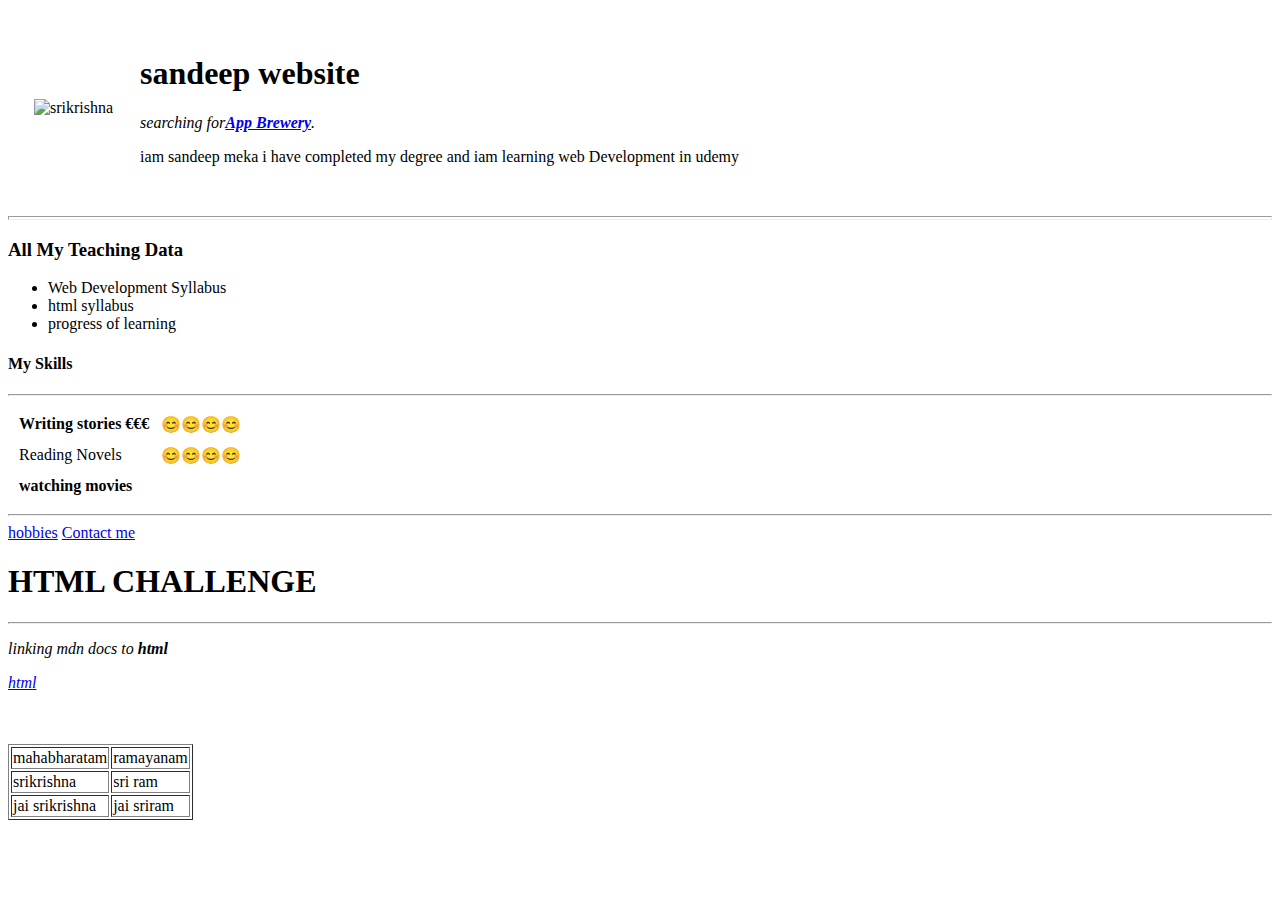
==== index.html @ a44da8f8 "Add initial CV Website files" ====
<!DOCTYPE html>
<html lang="en" dir="ltr">

<head>
  <meta charset="utf-8">
  <title>sandeep personal site</title>
</head>

<body>
  <table cellspacing="25">
    <tr>
      <td><img src="images/circlecropped.png" alt="srikrishna" width="200" height="250"></td>
      <td>
        <h1>sandeep website</h1>
        <p><em> searching for<strong><a href="https://www.appbrewery.co/">App Brewery</a></strong>.</em></p>
        <p>
          iam sandeep meka i have completed my degree
          and iam learning web Development in udemy</p>
      </td>
    </tr>
  </table>
  <hr size="4" />
  <h3>
    All My Teaching Data</h3>
  <ul>
    <li>Web Development Syllabus</li>
    <li>html syllabus</li>
    <li>progress of learning</li>
  </ul>
  <h4> My Skills </h4>
  <hr>
  <table>
    <table cellspacing="10">
      <tr>
        <td><strong> Writing stories &euro;&euro;&euro; </strong></td>
        <td>😊😊😊😊</td>
      </tr>
      <tr>
        <td>Reading Novels</td>
        <td>😊😊😊😊
        </td>
      </tr>
      <tr>
        <td> <strong> watching movies </strong></td>
      </tr>
    </table>
    <hr>
    <a href="hobbies.html">hobbies</a>
    <a href="Contact me.html">Contact me</a>
    </ol>

<h1>HTML CHALLENGE</h1>
<hr>
<p><em>linking mdn docs to <strong>html</strong></p><a href="https://developer.mozilla.org/en-US/">html</a></em></p>
<table border="1">
  <tr>
    <td>mahabharatam</td>
    <td>ramayanam</td><br>
    <tr>
      <td>srikrishna</td>
      <td>sri ram </td><br>
    </tr>
      <tr>
        <td>jai srikrishna</td>
        <td>jai sriram</td>
    </tr>
</table>
</html>
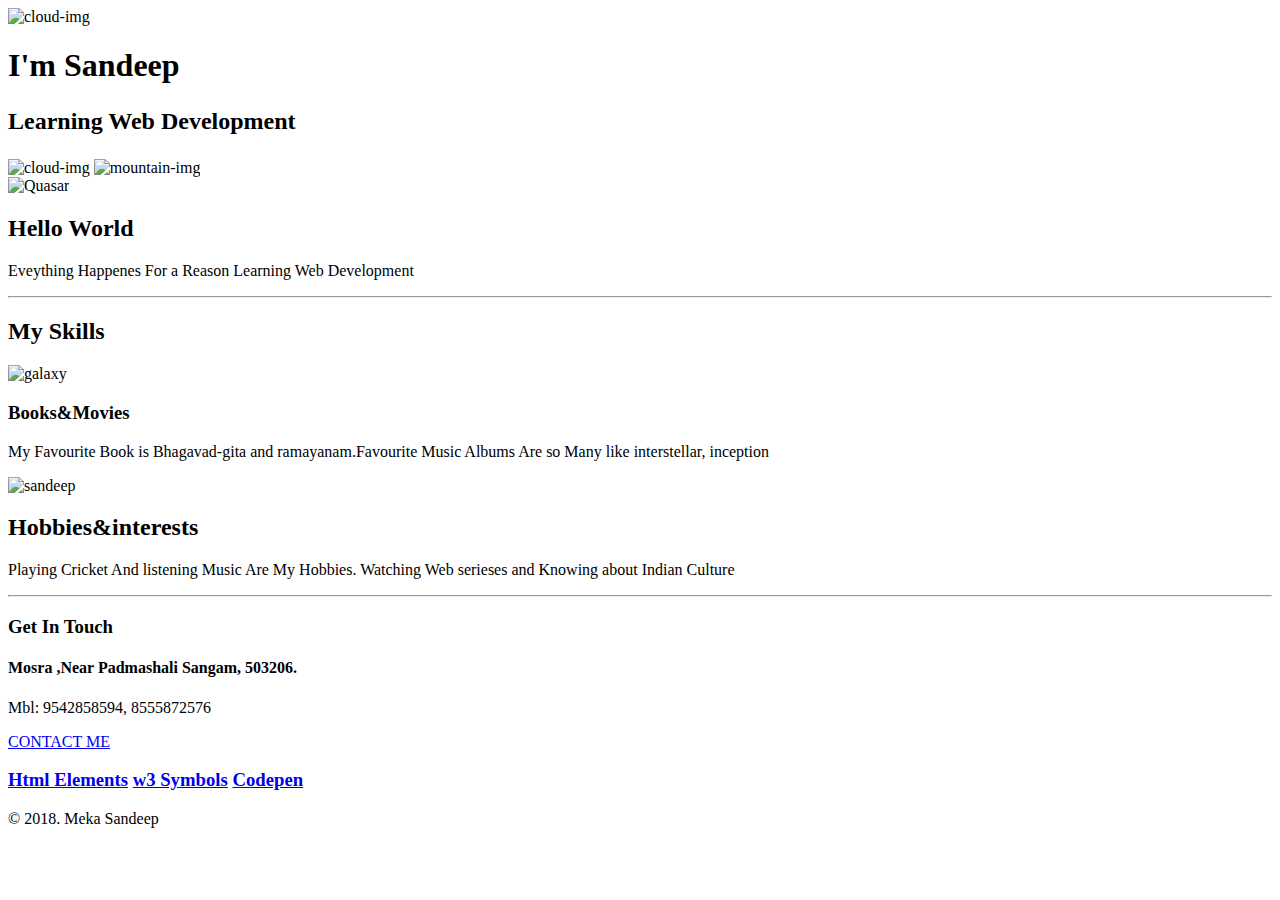
==== commit a7c33b40: "Add files via upload" ====
--- a/index.html
+++ b/index.html
@@ -1,68 +1,55 @@
 <!DOCTYPE html>
 <html lang="en" dir="ltr">
-
-<head>
-  <meta charset="utf-8">
-  <title>sandeep personal site</title>
-</head>
+  <head>
+    <meta charset="utf-8">
+    <title> Sandeep Site</title>
+    <link rel="stylesheet" href="css/styles.css">
+    <link rel="icon" href="favicon.ico">
+  </head>
 
 <body>
-  <table cellspacing="25">
-    <tr>
-      <td><img src="images/circlecropped.png" alt="srikrishna" width="200" height="250"></td>
-      <td>
-        <h1>sandeep website</h1>
-        <p><em> searching for<strong><a href="https://www.appbrewery.co/">App Brewery</a></strong>.</em></p>
-        <p>
-          iam sandeep meka i have completed my degree
-          and iam learning web Development in udemy</p>
-      </td>
-    </tr>
-  </table>
-  <hr size="4" />
-  <h3>
-    All My Teaching Data</h3>
-  <ul>
-    <li>Web Development Syllabus</li>
-    <li>html syllabus</li>
-    <li>progress of learning</li>
-  </ul>
-  <h4> My Skills </h4>
-  <hr>
-  <table>
-    <table cellspacing="10">
-      <tr>
-        <td><strong> Writing stories &euro;&euro;&euro; </strong></td>
-        <td>😊😊😊😊</td>
-      </tr>
-      <tr>
-        <td>Reading Novels</td>
-        <td>😊😊😊😊
-        </td>
-      </tr>
-      <tr>
-        <td> <strong> watching movies </strong></td>
-      </tr>
-    </table>
+  <div class="top-container">
+    <img class="top-cloud" src="images/cloud.png" alt="cloud-img">
+    <h1>I'm Sandeep</h1>
+  <h2><p> Learning <span class="Web"> Web </span> Development </p></h2>
+    <img  class="bottom-cloud" src="images/cloud.png" alt="cloud-img">
+    <img src="images/mountain.png" alt="mountain-img">
+  </div>
+
+  <div class="middle-container">
+    <div class="profile">
+      <img src="images/quasar.png" alt="Quasar" width="200" height="150">
+      <h2>Hello World</h2>
+      <p class="quote">Eveything Happenes For a Reason Learning Web Development</p>
+    </div>
     <hr>
-    <a href="hobbies.html">hobbies</a>
-    <a href="Contact me.html">Contact me</a>
-    </ol>
+    <div class="skills">
+      <h2>My Skills</h2>
+      <div class="skill-row">
+        <img class="galaxy" src="images/galaxy.png" alt="galaxy">
+        <h3>Books&Movies</h3>
+        <p>My Favourite Book is Bhagavad-gita and ramayanam.Favourite Music Albums Are so Many like interstellar, inception</p>
+      </div>
+      <div class="skill-row">
+        <img class="sandeep" src="images/sandeep.png" alt="sandeep">
+        <h2>Hobbies&interests</h2>
+        <p>Playing Cricket And listening Music Are My Hobbies. Watching Web serieses and Knowing about Indian Culture</p>
+      </div>
+    </div>
+    <hr>
+    <div class="contact-me">
+      <h3>Get In Touch</h3>
+      <h4>Mosra ,Near Padmashali Sangam, 503206.</h4>
+      <p class="contact-msg">Mbl: 9542858594, 8555872576</p>
+      <a class="btn" href="mailto:sandeepmeka1@email.com">CONTACT ME</a>
+    </div>
 
-<h1>HTML CHALLENGE</h1>
-<hr>
-<p><em>linking mdn docs to <strong>html</strong></p><a href="https://developer.mozilla.org/en-US/">html</a></em></p>
-<table border="1">
-  <tr>
-    <td>mahabharatam</td>
-    <td>ramayanam</td><br>
-    <tr>
-      <td>srikrishna</td>
-      <td>sri ram </td><br>
-    </tr>
-      <tr>
-        <td>jai srikrishna</td>
-        <td>jai sriram</td>
-    </tr>
-</table>
-</html>
+  <div class="bottom-container">
+  <h3> <a class="footer-link" href="https://developer.mozilla.org/en-US/docs/WEB/HTML/element/table">Html Elements</a>
+    <a class="footer-link" href="https://www.w3schools.com/html/html_symbols.asp">w3 Symbols</a>
+   <a class="footer-link" href="https://codepen.io/tjvantoll/pen/JEKIu?editors=1000">Codepen</a> </h3>
+    <p class="copy-right">© 2018. Meka Sandeep</p>
+  </div>
+<div class="button">
+
+</div>
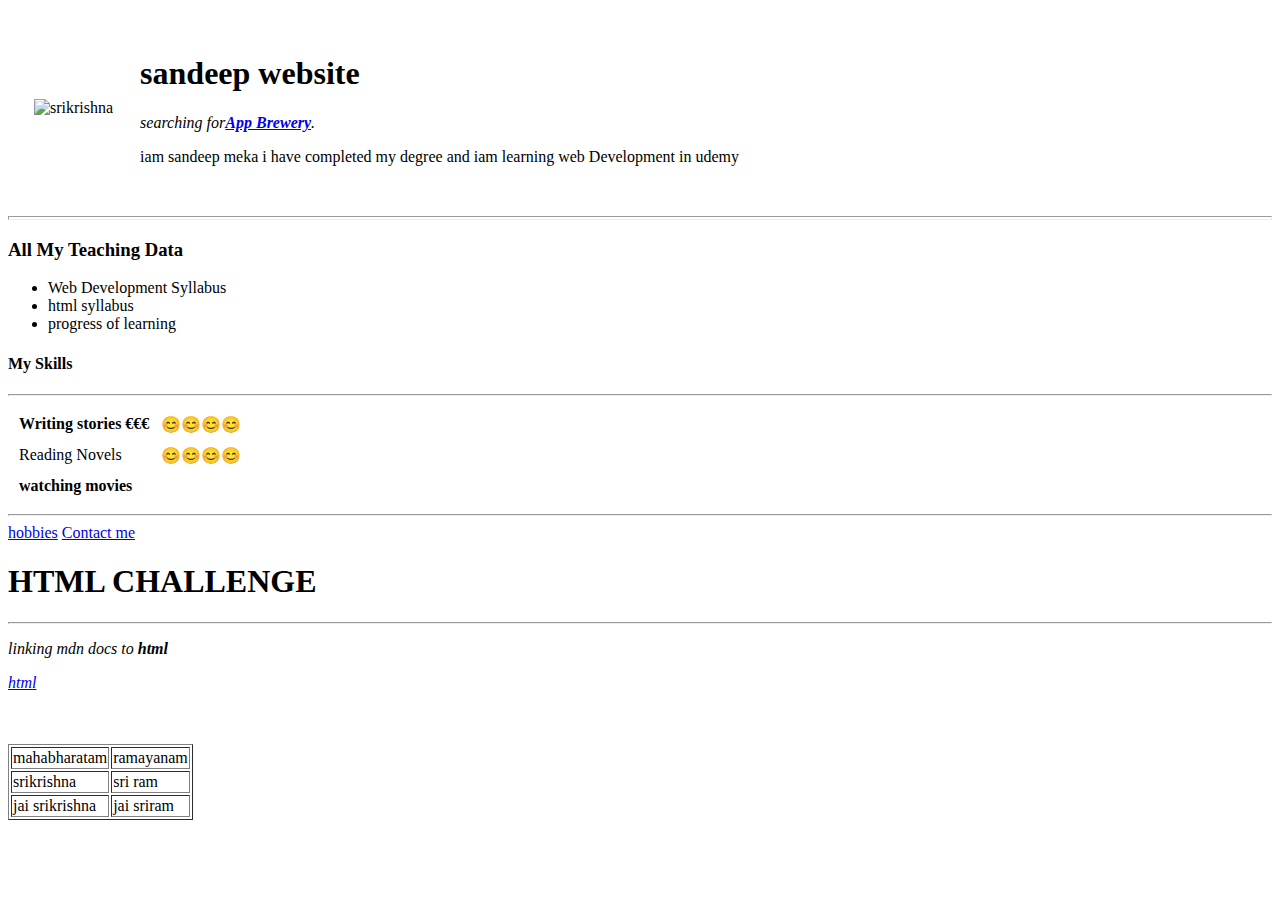
==== commit 59e82f76: "Add files via upload" ====
--- a/index.html
+++ b/index.html
@@ -1,55 +1,66 @@
 <!DOCTYPE html>
 <html lang="en" dir="ltr">
-  <head>
-    <meta charset="utf-8">
-    <title> Sandeep Site</title>
-    <link rel="stylesheet" href="css/styles.css">
-    <link rel="icon" href="favicon.ico">
-  </head>
+<head>
+  <meta charset="utf-8">
+  <title>sandeep personal site</title>
+</head>
 
 <body>
-  <div class="top-container">
-    <img class="top-cloud" src="images/cloud.png" alt="cloud-img">
-    <h1>I'm Sandeep</h1>
-  <h2><p> Learning <span class="Web"> Web </span> Development </p></h2>
-    <img  class="bottom-cloud" src="images/cloud.png" alt="cloud-img">
-    <img src="images/mountain.png" alt="mountain-img">
-  </div>
-
-  <div class="middle-container">
-    <div class="profile">
-      <img src="images/quasar.png" alt="Quasar" width="200" height="150">
-      <h2>Hello World</h2>
-      <p class="quote">Eveything Happenes For a Reason Learning Web Development</p>
-    </div>
+  <table cellspacing="25">
+    <tr>
+      <td><img src="images/circlecropped.png" alt="srikrishna" width="200" height="250"></td>
+      <td>
+        <h1>sandeep website</h1>
+        <p><em> searching for<strong><a href="https://www.appbrewery.co/">App Brewery</a></strong>.</em></p>
+        <p>
+          iam sandeep meka i have completed my degree
+          and iam learning web Development in udemy</p>
+      </td>
+    </tr>
+  </table>
+  <hr size="4" />
+  <h3>
+    All My Teaching Data</h3>
+  <ul>
+    <li>Web Development Syllabus</li>
+    <li>html syllabus</li>
+    <li>progress of learning</li>
+  </ul>
+  <h4> My Skills </h4>
+  <hr>
+  <table>
+    <table cellspacing="10">
+      <tr>
+        <td><strong> Writing stories &euro;&euro;&euro; </strong></td>
+        <td>😊😊😊😊</td>
+      </tr>
+      <tr>
+        <td>Reading Novels</td>
+        <td>😊😊😊😊
+        </td>
+      </tr>
+      <tr>
+        <td> <strong> watching movies </strong></td>
+      </tr>
+    </table>
     <hr>
-    <div class="skills">
-      <h2>My Skills</h2>
-      <div class="skill-row">
-        <img class="galaxy" src="images/galaxy.png" alt="galaxy">
-        <h3>Books&Movies</h3>
-        <p>My Favourite Book is Bhagavad-gita and ramayanam.Favourite Music Albums Are so Many like interstellar, inception</p>
-      </div>
-      <div class="skill-row">
-        <img class="sandeep" src="images/sandeep.png" alt="sandeep">
-        <h2>Hobbies&interests</h2>
-        <p>Playing Cricket And listening Music Are My Hobbies. Watching Web serieses and Knowing about Indian Culture</p>
-      </div>
-    </div>
-    <hr>
-    <div class="contact-me">
-      <h3>Get In Touch</h3>
-      <h4>Mosra ,Near Padmashali Sangam, 503206.</h4>
-      <p class="contact-msg">Mbl: 9542858594, 8555872576</p>
-      <a class="btn" href="mailto:sandeepmeka1@email.com">CONTACT ME</a>
-    </div>
-
-  <div class="bottom-container">
-  <h3> <a class="footer-link" href="https://developer.mozilla.org/en-US/docs/WEB/HTML/element/table">Html Elements</a>
-    <a class="footer-link" href="https://www.w3schools.com/html/html_symbols.asp">w3 Symbols</a>
-   <a class="footer-link" href="https://codepen.io/tjvantoll/pen/JEKIu?editors=1000">Codepen</a> </h3>
-    <p class="copy-right">© 2018. Meka Sandeep</p>
-  </div>
-<div class="button">
-
-</div>
+    <a href="hobbies.html">hobbies</a>
+    <a href="Contact me.html">Contact me</a>
+    </ol>
+<h1>HTML CHALLENGE</h1>
+<hr>
+<p><em>linking mdn docs to <strong>html</strong></p><a href="https://developer.mozilla.org/en-US/">html</a></em></p>
+<table border="1">
+  <tr>
+    <td>mahabharatam</td>
+    <td>ramayanam</td><br>
+    <tr>
+      <td>srikrishna</td>
+      <td>sri ram </td><br>
+    </tr>
+      <tr>
+        <td>jai srikrishna</td>
+        <td>jai sriram</td>
+    </tr>
+</table>
+</html>
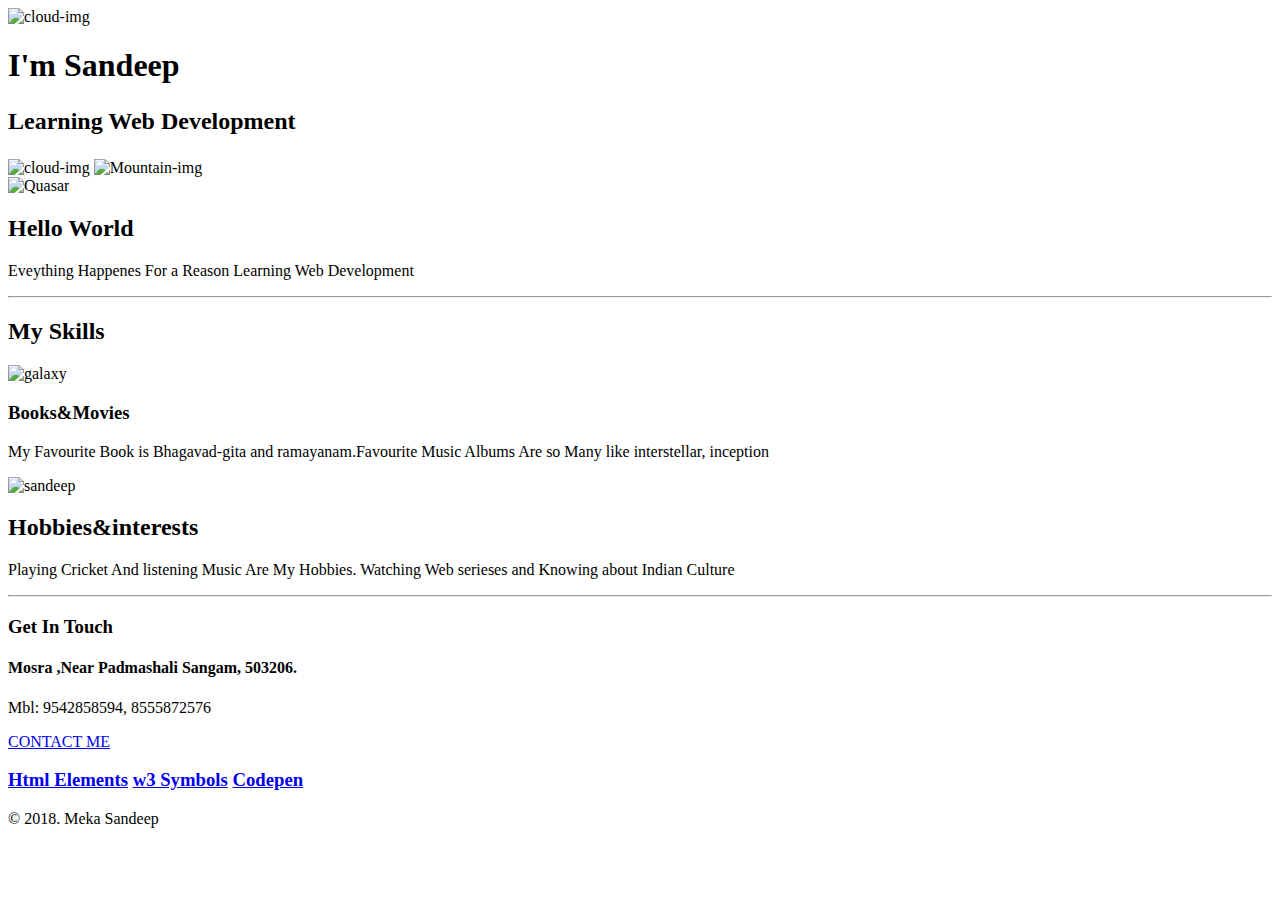
==== commit 31af9e8e: "Add files via upload" ====
--- a/index.html
+++ b/index.html
@@ -1,66 +1,55 @@
 <!DOCTYPE html>
 <html lang="en" dir="ltr">
-<head>
-  <meta charset="utf-8">
-  <title>sandeep personal site</title>
-</head>
+  <head>
+    <meta charset="utf-8">
+    <title> Sandeep Site</title>
+    <link rel="stylesheet" href="css/styles.css">
+    <link rel="icon" href="favicon.ico">
+  </head>
 
 <body>
-  <table cellspacing="25">
-    <tr>
-      <td><img src="images/circlecropped.png" alt="srikrishna" width="200" height="250"></td>
-      <td>
-        <h1>sandeep website</h1>
-        <p><em> searching for<strong><a href="https://www.appbrewery.co/">App Brewery</a></strong>.</em></p>
-        <p>
-          iam sandeep meka i have completed my degree
-          and iam learning web Development in udemy</p>
-      </td>
-    </tr>
-  </table>
-  <hr size="4" />
-  <h3>
-    All My Teaching Data</h3>
-  <ul>
-    <li>Web Development Syllabus</li>
-    <li>html syllabus</li>
-    <li>progress of learning</li>
-  </ul>
-  <h4> My Skills </h4>
-  <hr>
-  <table>
-    <table cellspacing="10">
-      <tr>
-        <td><strong> Writing stories &euro;&euro;&euro; </strong></td>
-        <td>😊😊😊😊</td>
-      </tr>
-      <tr>
-        <td>Reading Novels</td>
-        <td>😊😊😊😊
-        </td>
-      </tr>
-      <tr>
-        <td> <strong> watching movies </strong></td>
-      </tr>
-    </table>
+  <div class="top-container">
+    <img class="top-cloud" src="images/cloud.png" alt="cloud-img">
+    <h1>I'm Sandeep</h1>
+  <h2><p> Learning <span class="Web"> Web </span> Development </p></h2>
+    <img  class="bottom-cloud" src="images/cloud.png" alt="cloud-img">
+    <img src="images/Mountain.png" alt="Mountain-img">
+  </div>
+
+  <div class="middle-container">
+    <div class="profile">
+      <img src="images/Quasar.png" alt="Quasar" width="200" height="150">
+      <h2>Hello World</h2>
+      <p class="quote">Eveything Happenes For a Reason Learning Web Development</p>
+    </div>
     <hr>
-    <a href="hobbies.html">hobbies</a>
-    <a href="Contact me.html">Contact me</a>
-    </ol>
-<h1>HTML CHALLENGE</h1>
-<hr>
-<p><em>linking mdn docs to <strong>html</strong></p><a href="https://developer.mozilla.org/en-US/">html</a></em></p>
-<table border="1">
-  <tr>
-    <td>mahabharatam</td>
-    <td>ramayanam</td><br>
-    <tr>
-      <td>srikrishna</td>
-      <td>sri ram </td><br>
-    </tr>
-      <tr>
-        <td>jai srikrishna</td>
-        <td>jai sriram</td>
-    </tr>
-</table>
-</html>
+    <div class="skills">
+      <h2>My Skills</h2>
+      <div class="skill-row">
+        <img class="galaxy" src="images/Galaxy.png" alt="galaxy">
+        <h3>Books&Movies</h3>
+        <p>My Favourite Book is Bhagavad-gita and ramayanam.Favourite Music Albums Are so Many like interstellar, inception</p>
+      </div>
+      <div class="skill-row">
+        <img class="Sandeep" src="images/Sandeep.png" alt="sandeep">
+        <h2>Hobbies&interests</h2>
+        <p>Playing Cricket And listening Music Are My Hobbies. Watching Web serieses and Knowing about Indian Culture</p>
+      </div>
+    </div>
+    <hr>
+    <div class="contact-me">
+      <h3>Get In Touch</h3>
+      <h4>Mosra ,Near Padmashali Sangam, 503206.</h4>
+      <p class="contact-msg">Mbl: 9542858594, 8555872576</p>
+      <a class="btn" href="mailto:sandeepmeka1@email.com">CONTACT ME</a>
+    </div>
+
+  <div class="bottom-container">
+  <h3> <a class="footer-link" href="https://developer.mozilla.org/en-US/docs/WEB/HTML/element/table">Html Elements</a>
+    <a class="footer-link" href="https://www.w3schools.com/html/html_symbols.asp">w3 Symbols</a>
+   <a class="footer-link" href="https://codepen.io/tjvantoll/pen/JEKIu?editors=1000">Codepen</a> </h3>
+    <p class="copy-right">© 2018. Meka Sandeep</p>
+  </div>
+<div class="button">
+
+</div>
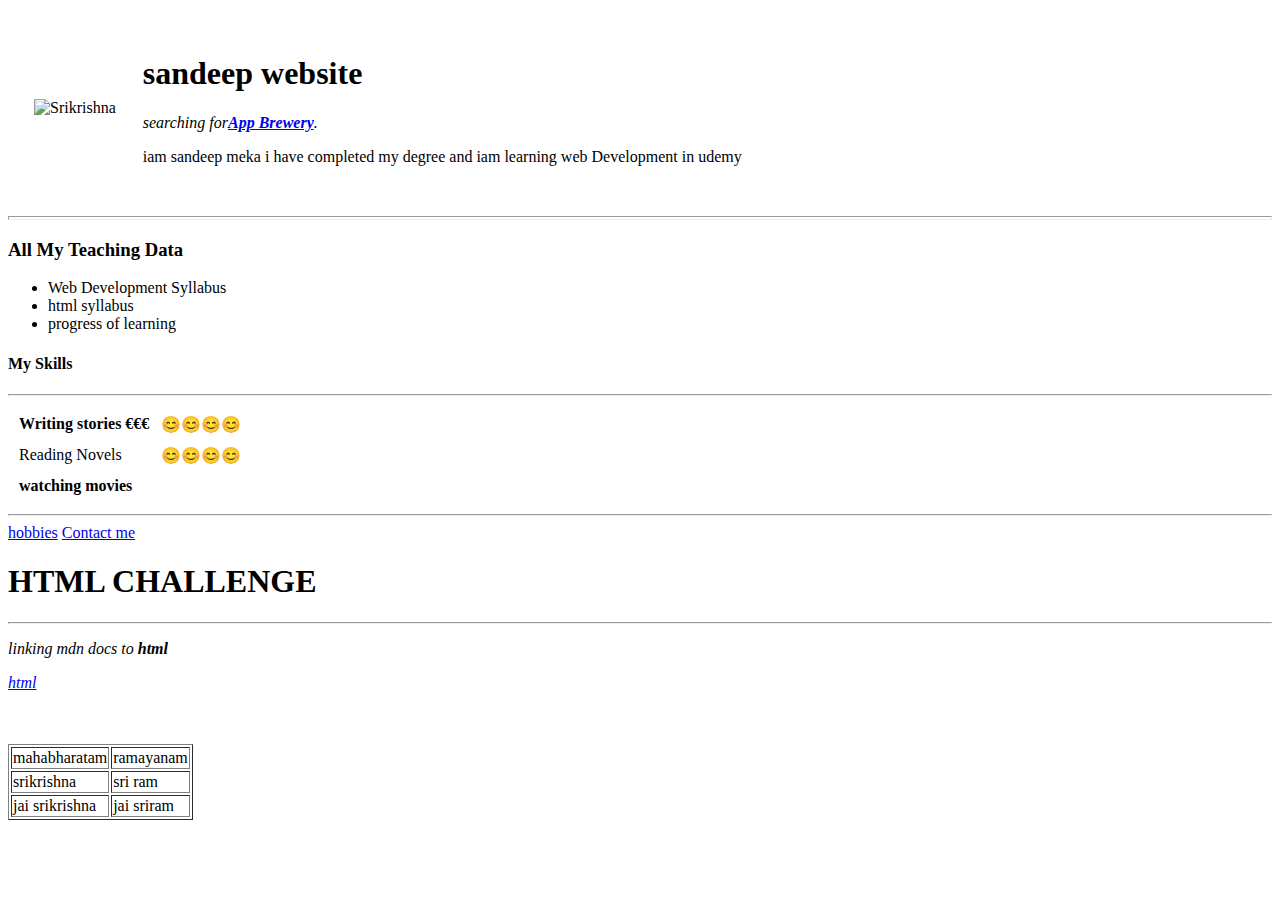
==== commit 0b7fb42f: "Add files via upload" ====
--- a/index.html
+++ b/index.html
@@ -1,55 +1,66 @@
 <!DOCTYPE html>
 <html lang="en" dir="ltr">
-  <head>
-    <meta charset="utf-8">
-    <title> Sandeep Site</title>
-    <link rel="stylesheet" href="css/styles.css">
-    <link rel="icon" href="favicon.ico">
-  </head>
+<head>
+  <meta charset="utf-8">
+  <title>sandeep personal site</title>
+</head>
 
 <body>
-  <div class="top-container">
-    <img class="top-cloud" src="images/cloud.png" alt="cloud-img">
-    <h1>I'm Sandeep</h1>
-  <h2><p> Learning <span class="Web"> Web </span> Development </p></h2>
-    <img  class="bottom-cloud" src="images/cloud.png" alt="cloud-img">
-    <img src="images/Mountain.png" alt="Mountain-img">
-  </div>
-
-  <div class="middle-container">
-    <div class="profile">
-      <img src="images/Quasar.png" alt="Quasar" width="200" height="150">
-      <h2>Hello World</h2>
-      <p class="quote">Eveything Happenes For a Reason Learning Web Development</p>
-    </div>
+  <table cellspacing="25">
+    <tr>
+      <td><img src="images/Circlecropped.png" alt="Srikrishna" width="200" height="250"></td>
+      <td>
+        <h1>sandeep website</h1>
+        <p><em> searching for<strong><a href="https://www.appbrewery.co/">App Brewery</a></strong>.</em></p>
+        <p>
+          iam sandeep meka i have completed my degree
+          and iam learning web Development in udemy</p>
+      </td>
+    </tr>
+  </table>
+  <hr size="4" />
+  <h3>
+    All My Teaching Data</h3>
+  <ul>
+    <li>Web Development Syllabus</li>
+    <li>html syllabus</li>
+    <li>progress of learning</li>
+  </ul>
+  <h4> My Skills </h4>
+  <hr>
+  <table>
+    <table cellspacing="10">
+      <tr>
+        <td><strong> Writing stories &euro;&euro;&euro; </strong></td>
+        <td>😊😊😊😊</td>
+      </tr>
+      <tr>
+        <td>Reading Novels</td>
+        <td>😊😊😊😊
+        </td>
+      </tr>
+      <tr>
+        <td> <strong> watching movies </strong></td>
+      </tr>
+    </table>
     <hr>
-    <div class="skills">
-      <h2>My Skills</h2>
-      <div class="skill-row">
-        <img class="galaxy" src="images/Galaxy.png" alt="galaxy">
-        <h3>Books&Movies</h3>
-        <p>My Favourite Book is Bhagavad-gita and ramayanam.Favourite Music Albums Are so Many like interstellar, inception</p>
-      </div>
-      <div class="skill-row">
-        <img class="Sandeep" src="images/Sandeep.png" alt="sandeep">
-        <h2>Hobbies&interests</h2>
-        <p>Playing Cricket And listening Music Are My Hobbies. Watching Web serieses and Knowing about Indian Culture</p>
-      </div>
-    </div>
-    <hr>
-    <div class="contact-me">
-      <h3>Get In Touch</h3>
-      <h4>Mosra ,Near Padmashali Sangam, 503206.</h4>
-      <p class="contact-msg">Mbl: 9542858594, 8555872576</p>
-      <a class="btn" href="mailto:sandeepmeka1@email.com">CONTACT ME</a>
-    </div>
-
-  <div class="bottom-container">
-  <h3> <a class="footer-link" href="https://developer.mozilla.org/en-US/docs/WEB/HTML/element/table">Html Elements</a>
-    <a class="footer-link" href="https://www.w3schools.com/html/html_symbols.asp">w3 Symbols</a>
-   <a class="footer-link" href="https://codepen.io/tjvantoll/pen/JEKIu?editors=1000">Codepen</a> </h3>
-    <p class="copy-right">© 2018. Meka Sandeep</p>
-  </div>
-<div class="button">
-
-</div>
+    <a href="hobbies.html">hobbies</a>
+    <a href="Contact me.html">Contact me</a>
+    </ol>
+<h1>HTML CHALLENGE</h1>
+<hr>
+<p><em>linking mdn docs to <strong>html</strong></p><a href="https://developer.mozilla.org/en-US/">html</a></em></p>
+<table border="1">
+  <tr>
+    <td>mahabharatam</td>
+    <td>ramayanam</td><br>
+    <tr>
+      <td>srikrishna</td>
+      <td>sri ram </td><br>
+    </tr>
+      <tr>
+        <td>jai srikrishna</td>
+        <td>jai sriram</td>
+    </tr>
+</table>
+</html>
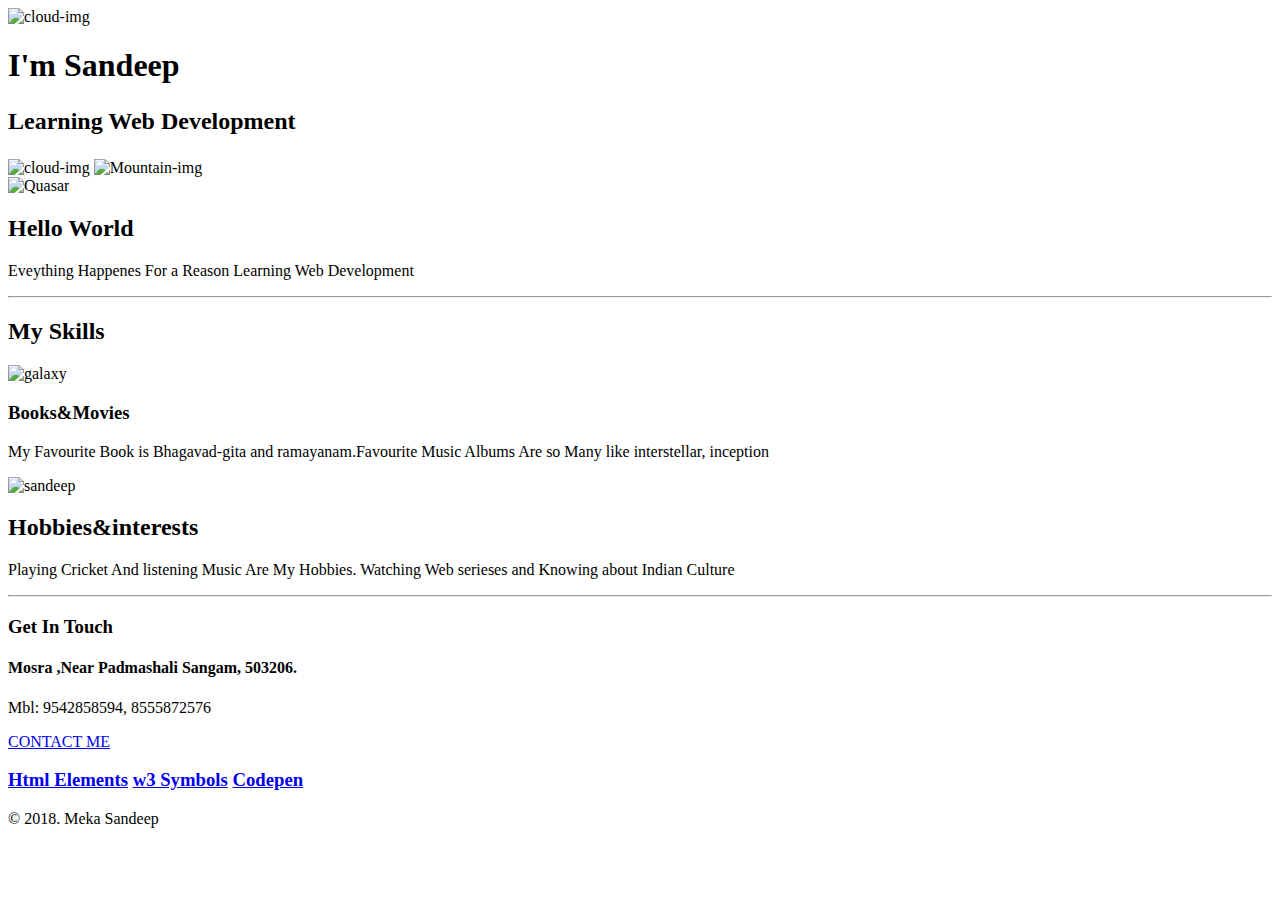
==== commit 3cf11af1: "Add files via upload" ====
--- a/index.html
+++ b/index.html
@@ -1,66 +1,55 @@
 <!DOCTYPE html>
 <html lang="en" dir="ltr">
-<head>
-  <meta charset="utf-8">
-  <title>sandeep personal site</title>
-</head>
+  <head>
+    <meta charset="utf-8">
+    <title> Sandeep Site</title>
+    <link rel="stylesheet" href="css/styles.css">
+    <link rel="icon" href="favicon.ico">
+  </head>
 
 <body>
-  <table cellspacing="25">
-    <tr>
-      <td><img src="images/Circlecropped.png" alt="Srikrishna" width="200" height="250"></td>
-      <td>
-        <h1>sandeep website</h1>
-        <p><em> searching for<strong><a href="https://www.appbrewery.co/">App Brewery</a></strong>.</em></p>
-        <p>
-          iam sandeep meka i have completed my degree
-          and iam learning web Development in udemy</p>
-      </td>
-    </tr>
-  </table>
-  <hr size="4" />
-  <h3>
-    All My Teaching Data</h3>
-  <ul>
-    <li>Web Development Syllabus</li>
-    <li>html syllabus</li>
-    <li>progress of learning</li>
-  </ul>
-  <h4> My Skills </h4>
-  <hr>
-  <table>
-    <table cellspacing="10">
-      <tr>
-        <td><strong> Writing stories &euro;&euro;&euro; </strong></td>
-        <td>😊😊😊😊</td>
-      </tr>
-      <tr>
-        <td>Reading Novels</td>
-        <td>😊😊😊😊
-        </td>
-      </tr>
-      <tr>
-        <td> <strong> watching movies </strong></td>
-      </tr>
-    </table>
+  <div class="top-container">
+    <img class="top-cloud" src="Images/Cloud.PNG" alt="cloud-img">
+    <h1>I'm Sandeep</h1>
+  <h2><p> Learning <span class="Web"> Web </span> Development </p></h2>
+    <img  class="bottom-cloud" src="Images/Cloud.PNG" alt="cloud-img">
+    <img src="Images/Mountain.PNG" alt="Mountain-img">
+  </div>
+
+  <div class="middle-container">
+    <div class="profile">
+      <img src="Images/Quasar.PNG" alt="Quasar" width="200" height="150">
+      <h2>Hello World</h2>
+      <p class="quote">Eveything Happenes For a Reason Learning Web Development</p>
+    </div>
     <hr>
-    <a href="hobbies.html">hobbies</a>
-    <a href="Contact me.html">Contact me</a>
-    </ol>
-<h1>HTML CHALLENGE</h1>
-<hr>
-<p><em>linking mdn docs to <strong>html</strong></p><a href="https://developer.mozilla.org/en-US/">html</a></em></p>
-<table border="1">
-  <tr>
-    <td>mahabharatam</td>
-    <td>ramayanam</td><br>
-    <tr>
-      <td>srikrishna</td>
-      <td>sri ram </td><br>
-    </tr>
-      <tr>
-        <td>jai srikrishna</td>
-        <td>jai sriram</td>
-    </tr>
-</table>
-</html>
+    <div class="skills">
+      <h2>My Skills</h2>
+      <div class="skill-row">
+        <img class="galaxy" src="Images/Galaxy.PNG" alt="galaxy">
+        <h3>Books&Movies</h3>
+        <p>My Favourite Book is Bhagavad-gita and ramayanam.Favourite Music Albums Are so Many like interstellar, inception</p>
+      </div>
+      <div class="skill-row">
+        <img class="Sandeep" src="images/Sandeep.png" alt="sandeep">
+        <h2>Hobbies&interests</h2>
+        <p>Playing Cricket And listening Music Are My Hobbies. Watching Web serieses and Knowing about Indian Culture</p>
+      </div>
+    </div>
+    <hr>
+    <div class="contact-me">
+      <h3>Get In Touch</h3>
+      <h4>Mosra ,Near Padmashali Sangam, 503206.</h4>
+      <p class="contact-msg">Mbl: 9542858594, 8555872576</p>
+      <a class="btn" href="mailto:sandeepmeka1@email.com">CONTACT ME</a>
+    </div>
+
+  <div class="bottom-container">
+  <h3> <a class="footer-link" href="https://developer.mozilla.org/en-US/docs/WEB/HTML/element/table">Html Elements</a>
+    <a class="footer-link" href="https://www.w3schools.com/html/html_symbols.asp">w3 Symbols</a>
+   <a class="footer-link" href="https://codepen.io/tjvantoll/pen/JEKIu?editors=1000">Codepen</a> </h3>
+    <p class="copy-right">© 2018. Meka Sandeep</p>
+  </div>
+<div class="button">
+
+</div>
